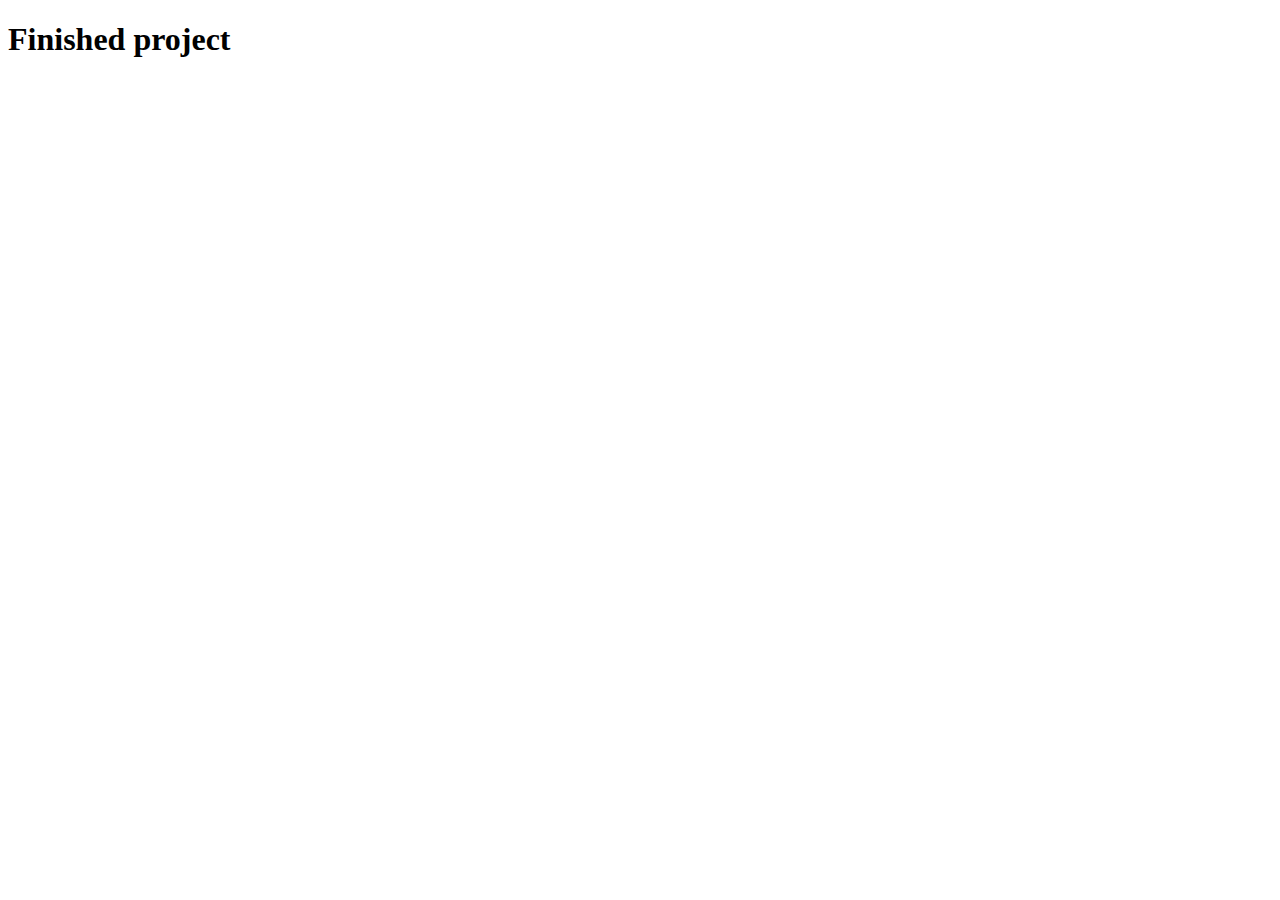
==== index.html @ 829265a8 "git remote add origin https://github.com/AlexMajak/frilanser-for-life.git" ====
<!DOCTYPE html>
<html lang="en">
  <head>
    <meta charset="UTF-8" />
    <meta http-equiv="X-UA-Compatible" content="IE=edge" />
    <meta name="viewport" content="width=device-width, initial-scale=1.0" />
    <title>Frilanser for life project</title>
  </head>
  <body>
    <h1>Finished project</h1>
  </body>
</html>
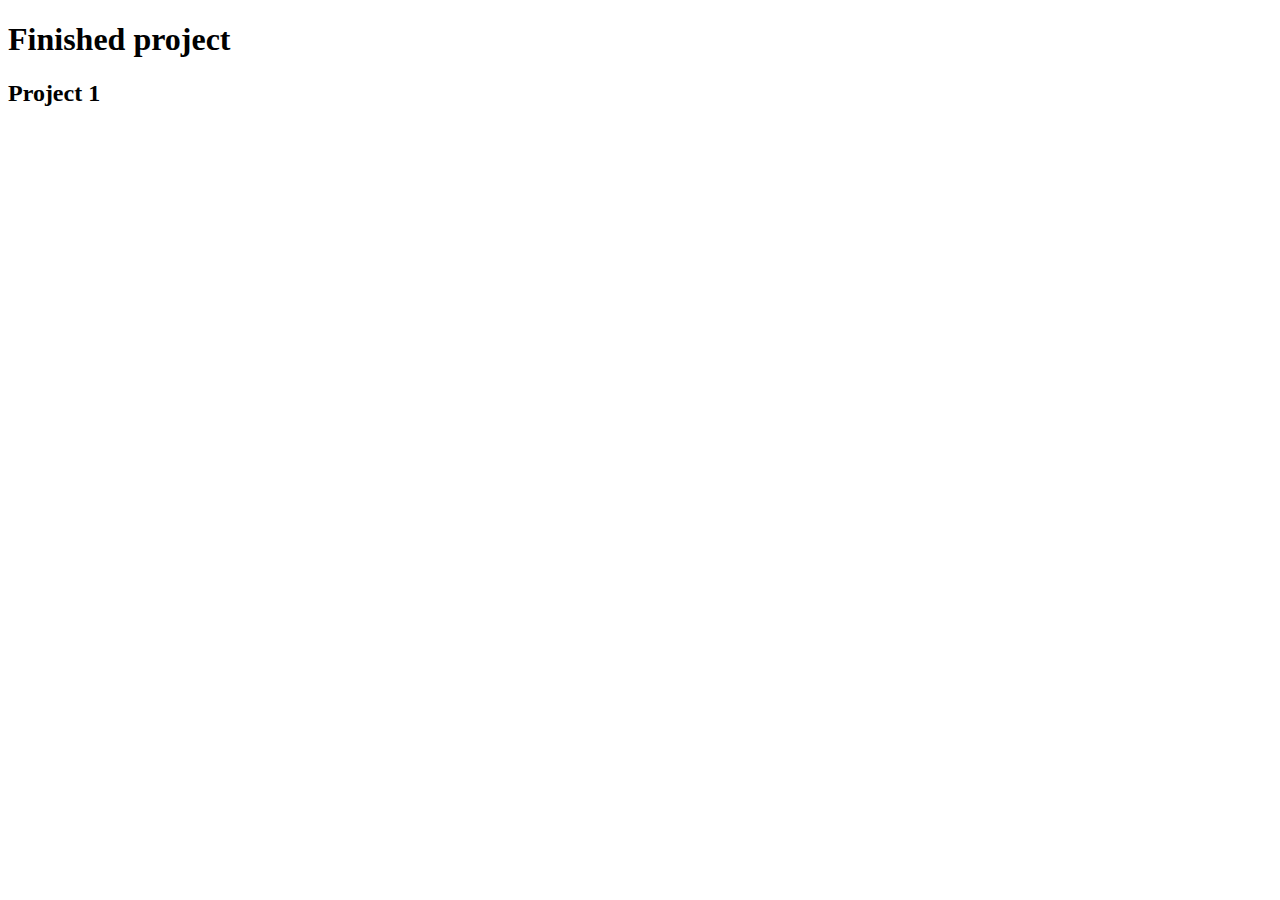
==== commit d1a1a3e5: "add project 1" ====
--- a/index.html
+++ b/index.html
@@ -8,5 +8,6 @@
   </head>
   <body>
     <h1>Finished project</h1>
+    <h2>Project 1</h2>
   </body>
 </html>
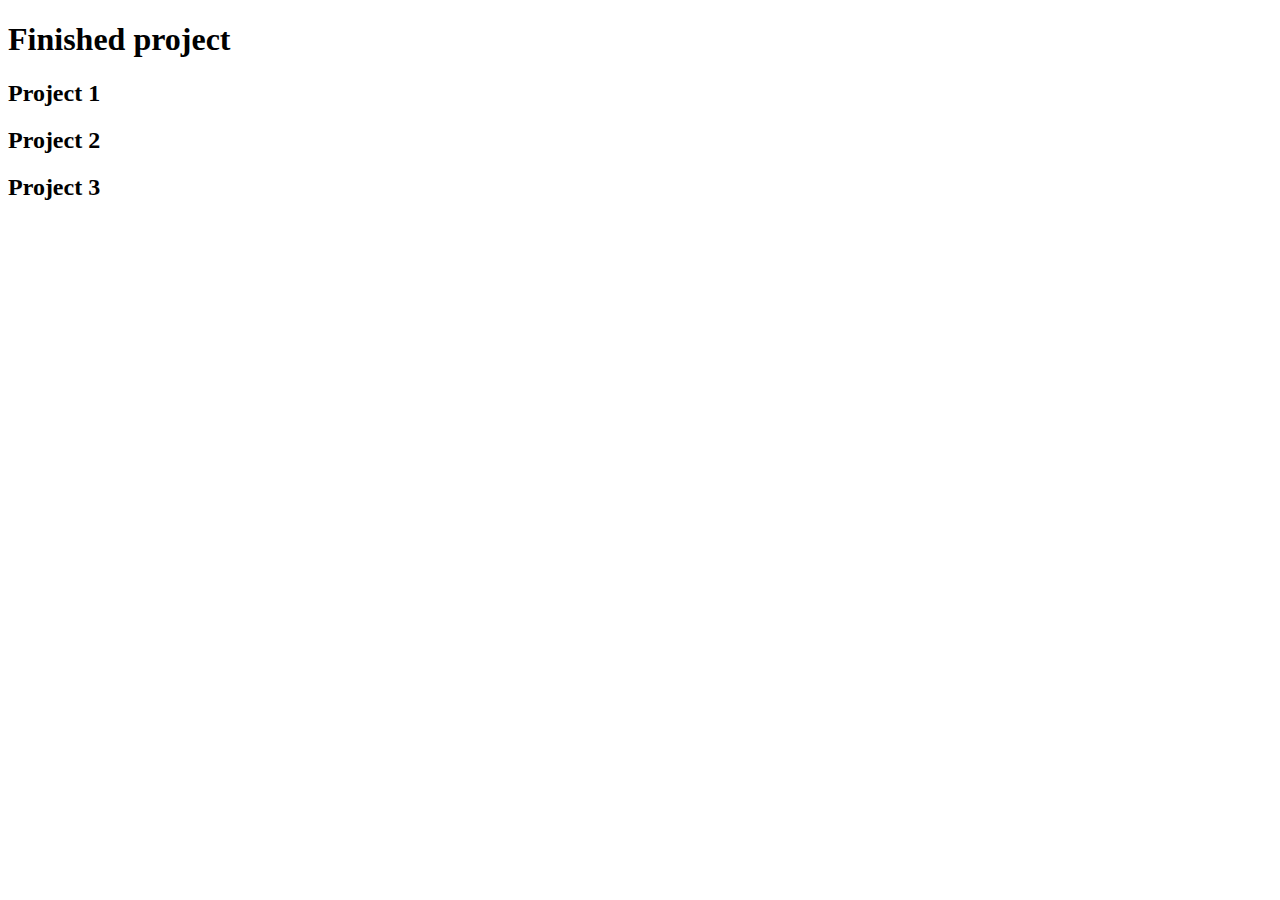
==== commit 9e4681ef: "added project 2,3" ====
--- a/index.html
+++ b/index.html
@@ -9,5 +9,7 @@
   <body>
     <h1>Finished project</h1>
     <h2>Project 1</h2>
+    <h2>Project 2</h2>
+    <h2>Project 3</h2>
   </body>
 </html>
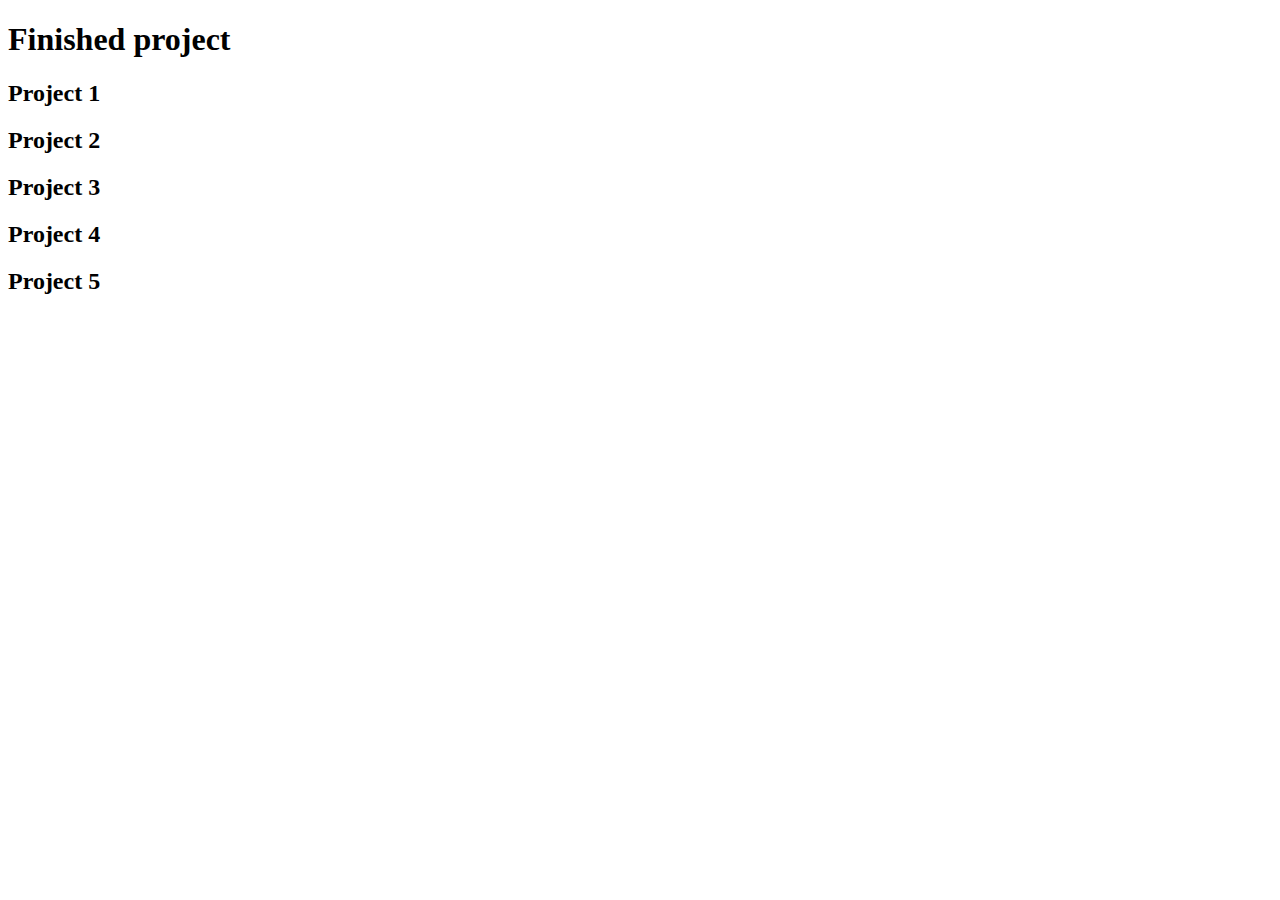
==== commit c76cb321: "add html" ====
--- a/index.html
+++ b/index.html
@@ -1,15 +1,20 @@
 <!DOCTYPE html>
 <html lang="en">
-  <head>
-    <meta charset="UTF-8" />
-    <meta http-equiv="X-UA-Compatible" content="IE=edge" />
-    <meta name="viewport" content="width=device-width, initial-scale=1.0" />
-    <title>Frilanser for life project</title>
-  </head>
-  <body>
-    <h1>Finished project</h1>
-    <h2>Project 1</h2>
-    <h2>Project 2</h2>
-    <h2>Project 3</h2>
-  </body>
-</html>
+
+<head>
+	<meta charset="UTF-8" />
+	<meta http-equiv="X-UA-Compatible" content="IE=edge" />
+	<meta name="viewport" content="width=device-width, initial-scale=1.0" />
+	<title>Frilanser for life project</title>
+</head>
+
+<body>
+	<h1>Finished project</h1>
+	<h2>Project 1</h2>
+	<h2>Project 2</h2>
+	<h2>Project 3</h2>
+	<h2>Project 4</h2>
+	<h2>Project 5</h2>
+</body>
+
+</html>